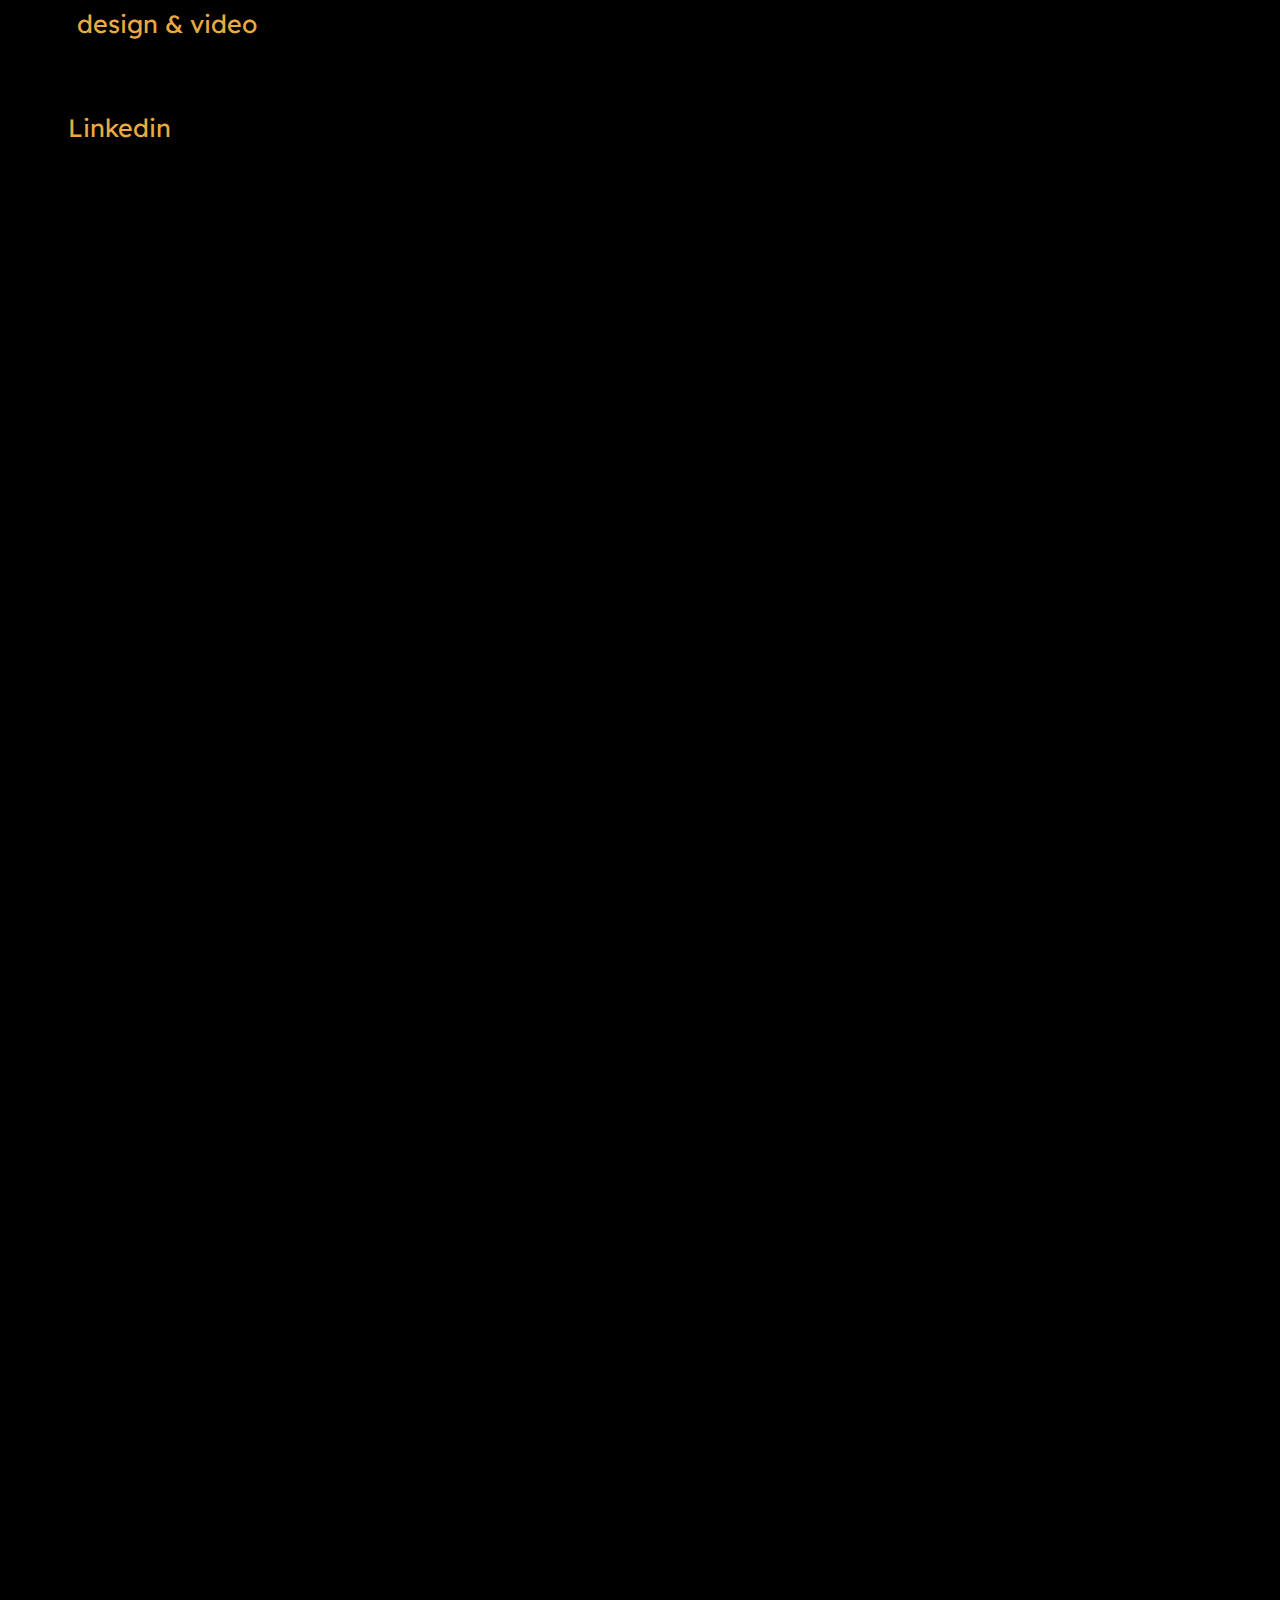
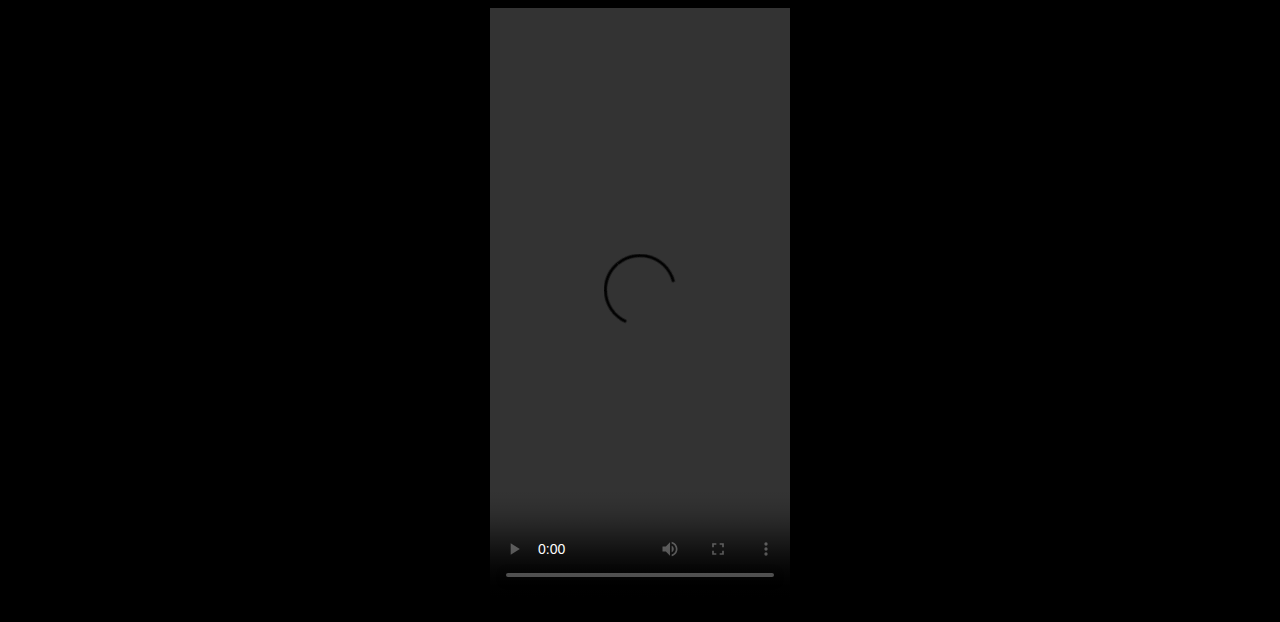
==== video.html @ 550400b4 "final" ====
<!DOCTYPE html>
<html lang="en">
<head>
    <meta charset="UTF-8">
    <meta name="viewport" content="width=device-width, initial-scale=1.0">
    <link rel="stylesheet" href="styles.css">
    <title>Document</title>
</head>
<body>
    <header>
        <div>
            <a href="index.html" id="design">design</a><span> & </span><a href="video.html">video</a>
        </div>
        <a class="linkedin" href="https://www.linkedin.com/in/laura-castro-961a13174/">Linkedin</a>
        <video autoplay muted loop playsinline>
            <source src="soruces/Portada Portafolio sin textos.mp4" type="video/mp4">
        </video> 
    </header>
    <main>
        <video class="gdbanner" autoplay muted loop playsinline>
            <source src="soruces/bannerVideoediting.mp4" type="video/mp4">
        </video>
        <section class="video">
            <iframe src="https://www.youtube.com/embed/7BdbnSJhuBg?si=n3VgtvkNIWjyhDVb" title="YouTube video player" frameborder="0" allow="accelerometer; autoplay; clipboard-write; encrypted-media; gyroscope; picture-in-picture; web-share" allowfullscreen></iframe>
        </section>
        <section class="video">
            <iframe src="https://www.youtube.com/embed/POx5nY7AL_E?si=mG8f6djGOvpXub7J" title="YouTube video player" frameborder="0" allow="accelerometer; autoplay; clipboard-write; encrypted-media; gyroscope; picture-in-picture; web-share" allowfullscreen></iframe>
        </section>
        <section class="video">
            <video controls>
                <source src="soruces/miss.mp4" type="video/mp4">
            </video>
         </section>
    </main>
    <script src="js.js"></script>
</body>
</html>
---- styles.css ----
@import url('https://fonts.googleapis.com/css2?family=DM+Sans:ital,wght@0,100;0,200;0,300;0,400;0,500;0,600;0,700;0,800;0,900;0,1000;1,100;1,200;1,300;1,400;1,500;1,600;1,700;1,800;1,900;1,1000&family=Lexend:wght@100;200;300;400;500;600;700;800;900&family=Nanum+Gothic:wght@400;700;800&family=Open+Sans:ital,wght@0,300;0,400;0,500;0,600;0,700;0,800;1,300;1,400;1,500;1,600;1,700;1,800&display=swap');

*{
    padding: 0;
    margin: 0;
    box-sizing: border-box;
}

body{
    background-color: black;
}

header{
    width: 100%;
    position: relative;
}

header video{
    width: 100%;
}

header div{
    position: absolute;
    top: 5%;
    left: 6%;
    color: #eba941;
    font-size: 25px;
    font-family: 'Lexend', sans-serif;

}

header div a{
    color: #eba941;
    text-decoration: none;
    font-family: 'Lexend', sans-serif;
    z-index: 1;
    position: relative;
}

.linkedin{
    font-size: 25px;
    color: #eba941;
    text-decoration: none;
    font-family: 'Lexend', sans-serif;
    position: absolute;
    z-index: 2;
    bottom: 7%;
    left: 5.3%;
}

.linkedin:hover{
   text-decoration: underline;
}

header div a:hover{
    text-decoration:underline;
}

.gdbanner{
    width: 100%;
    margin-top: -6px;
}


/* festime */
.festime{
    background-color: #323232;
    margin-top: -5px;
    position: relative;
}
.festime img{
    width: 100%;
}

.festime video{
    position: absolute;
    width: 36%;
    top: 19.2%;
    left: 3.4%;
    
}

.eterna img{
    width: 100%;
}

.planifica img{
    width: 100%;
}

.planifica{
    margin-top: -6px;
}

.embarazo{
    margin-top: -6px;
}

.embarazo img{
    width: 100%;
}

.lori{
    margin-top: -6px;
}

.lori img{
    width: 100%;
}

.congreso{
    margin-top: -6px;
    position: relative;
}

.congreso video{
    position: absolute;
    width: 100%;
    top: 13.0%;
}

.congreso img{
    width: 100%;
}

/* ******************************* video ******************************* */

.video{
    display: flex;
    height:40rem;
    padding: 2% 10%;
    justify-content: center;
}

iframe{
 width: 60%;
 height: 100%;
}
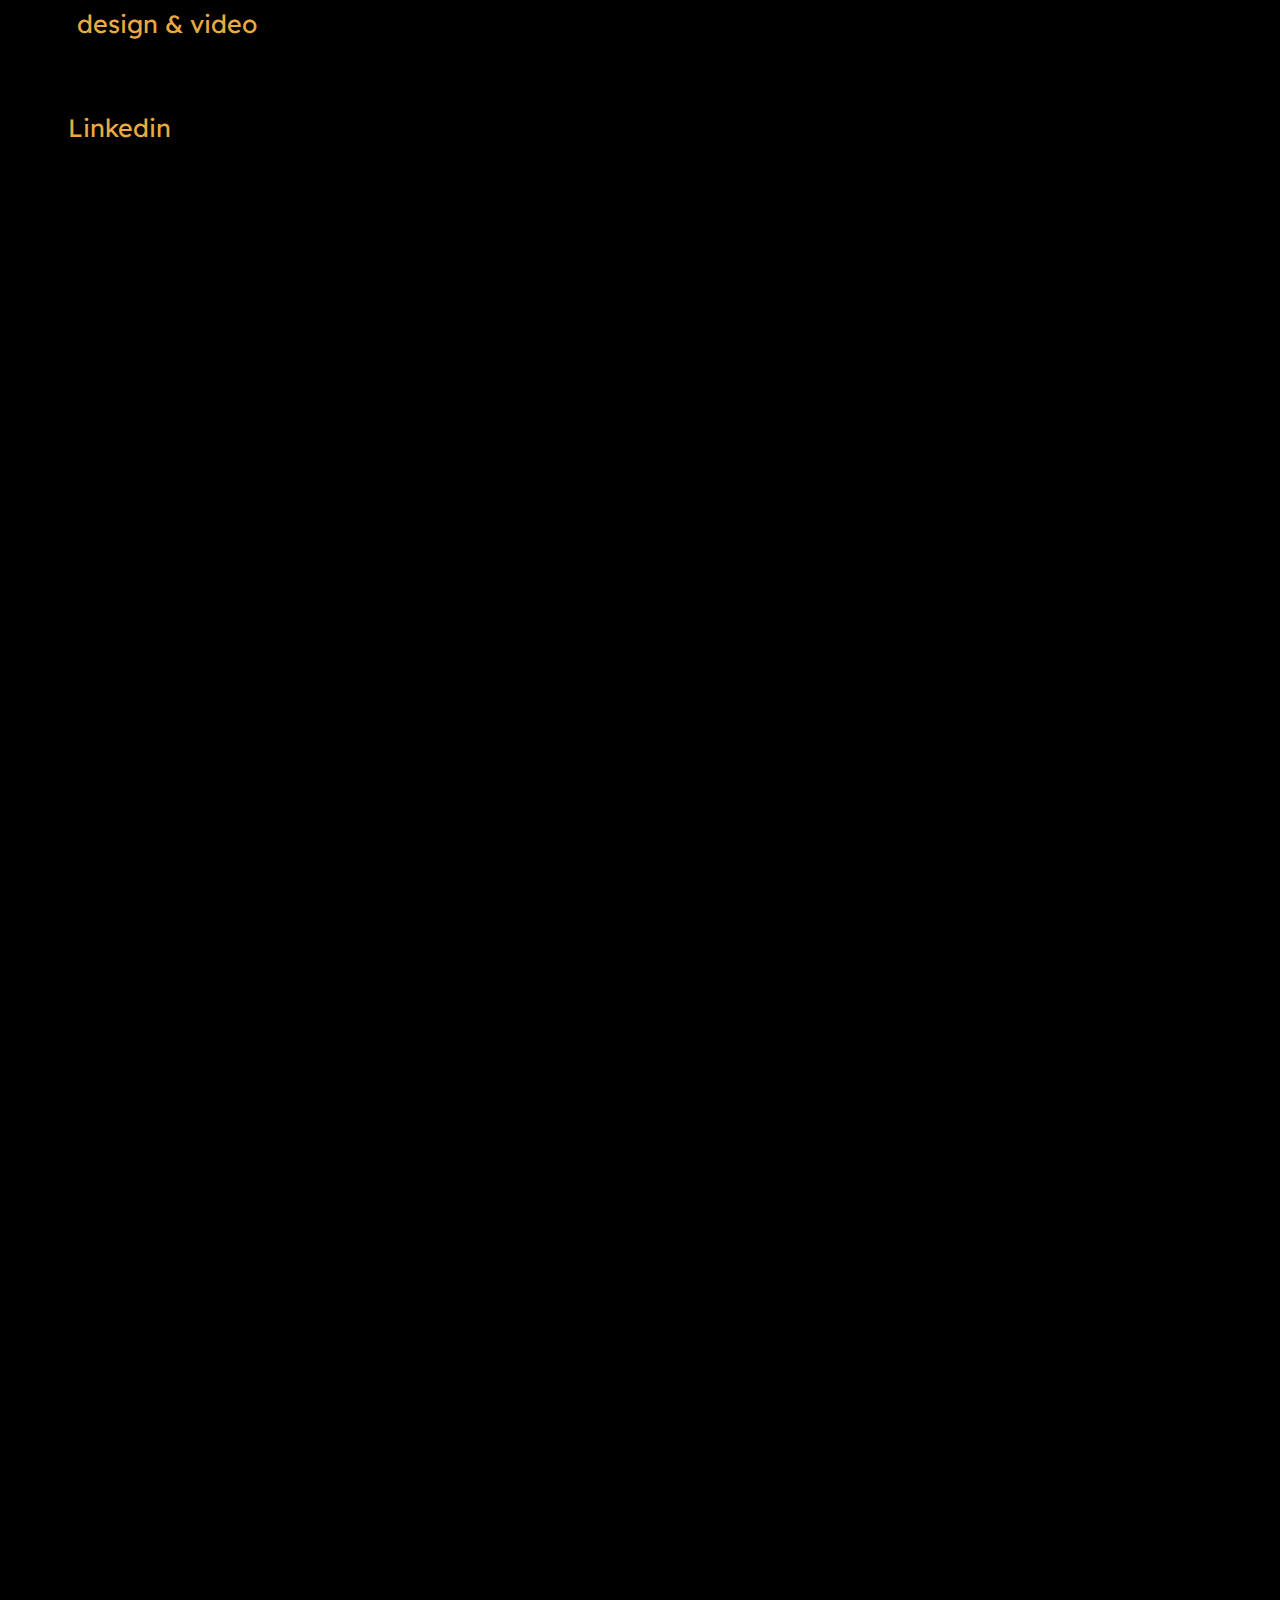
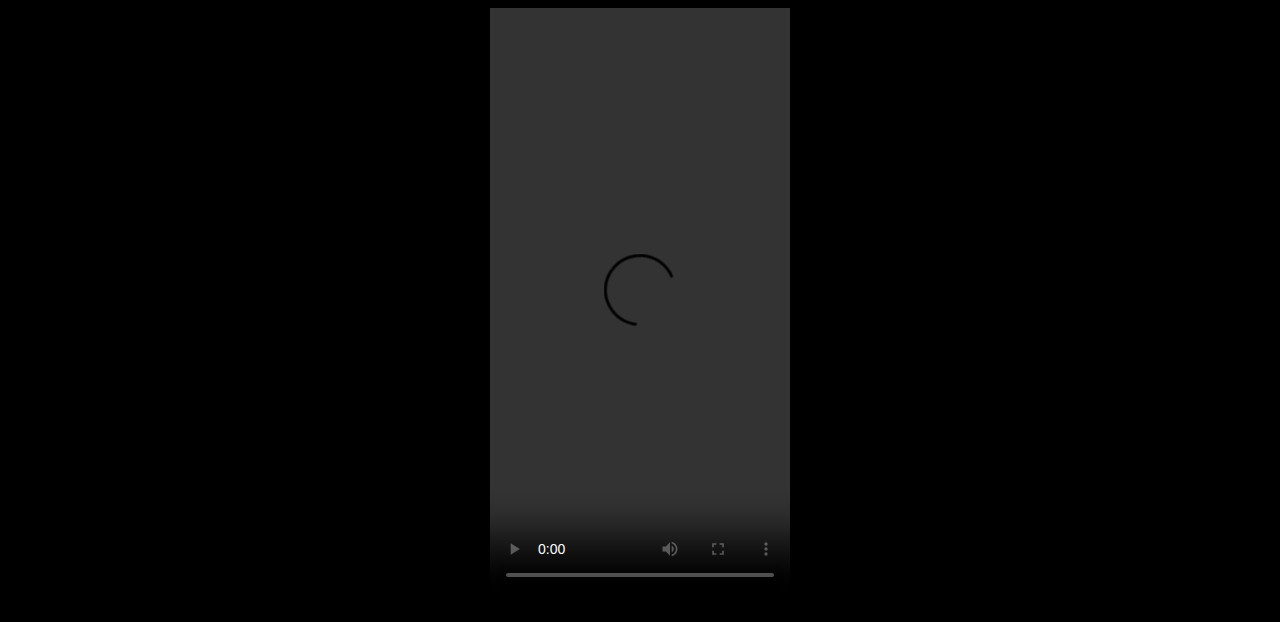
==== commit 1881472c: "go" ====
--- a/video.html
+++ b/video.html
@@ -4,6 +4,7 @@
     <meta charset="UTF-8">
     <meta name="viewport" content="width=device-width, initial-scale=1.0">
     <link rel="stylesheet" href="styles.css">
+    <link rel="stylesheet" href="video.css">
     <title>Document</title>
 </head>
 <body>
--- a/video.css
+++ b/video.css
@@ -0,0 +1,11 @@
+.video{
+    display: flex;
+    height:40rem;
+    padding: 2% 10%;
+    justify-content: center;
+}
+
+iframe{
+ width: 60%;
+ height: 100%;
+}
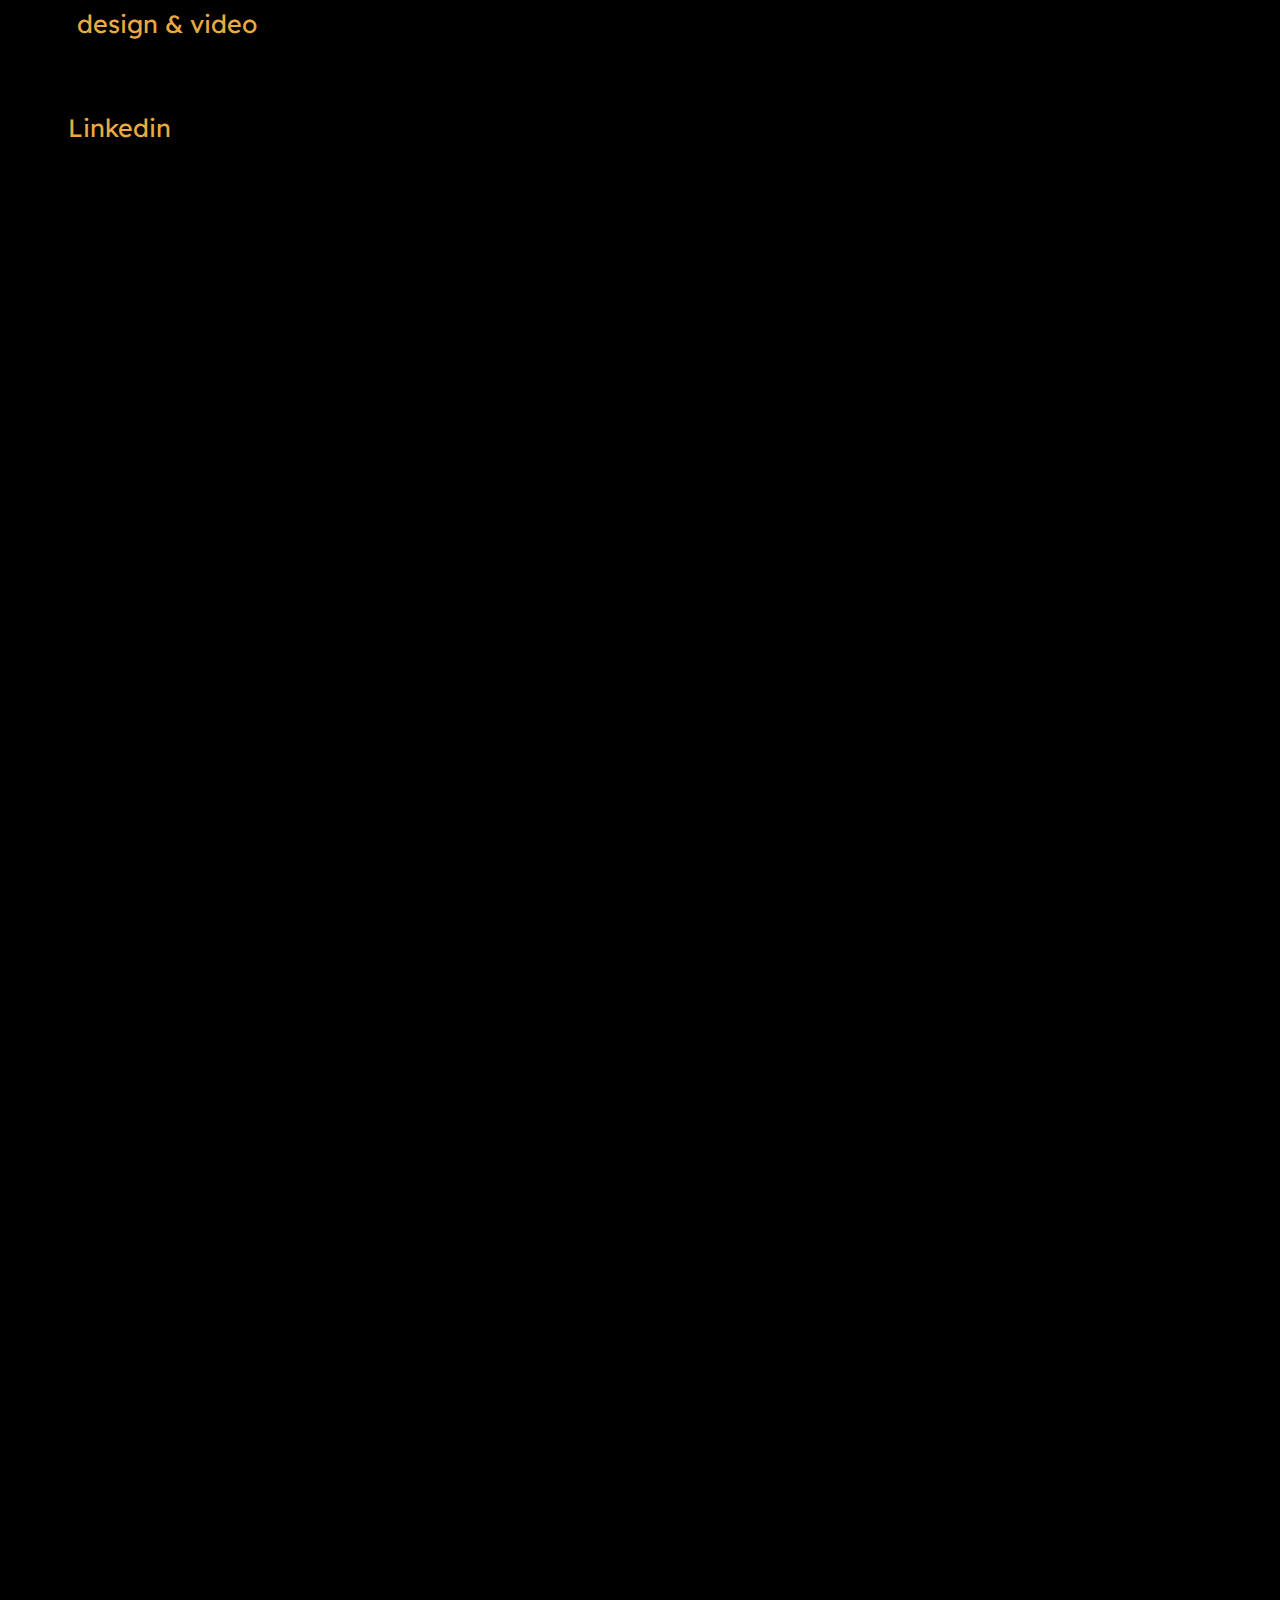
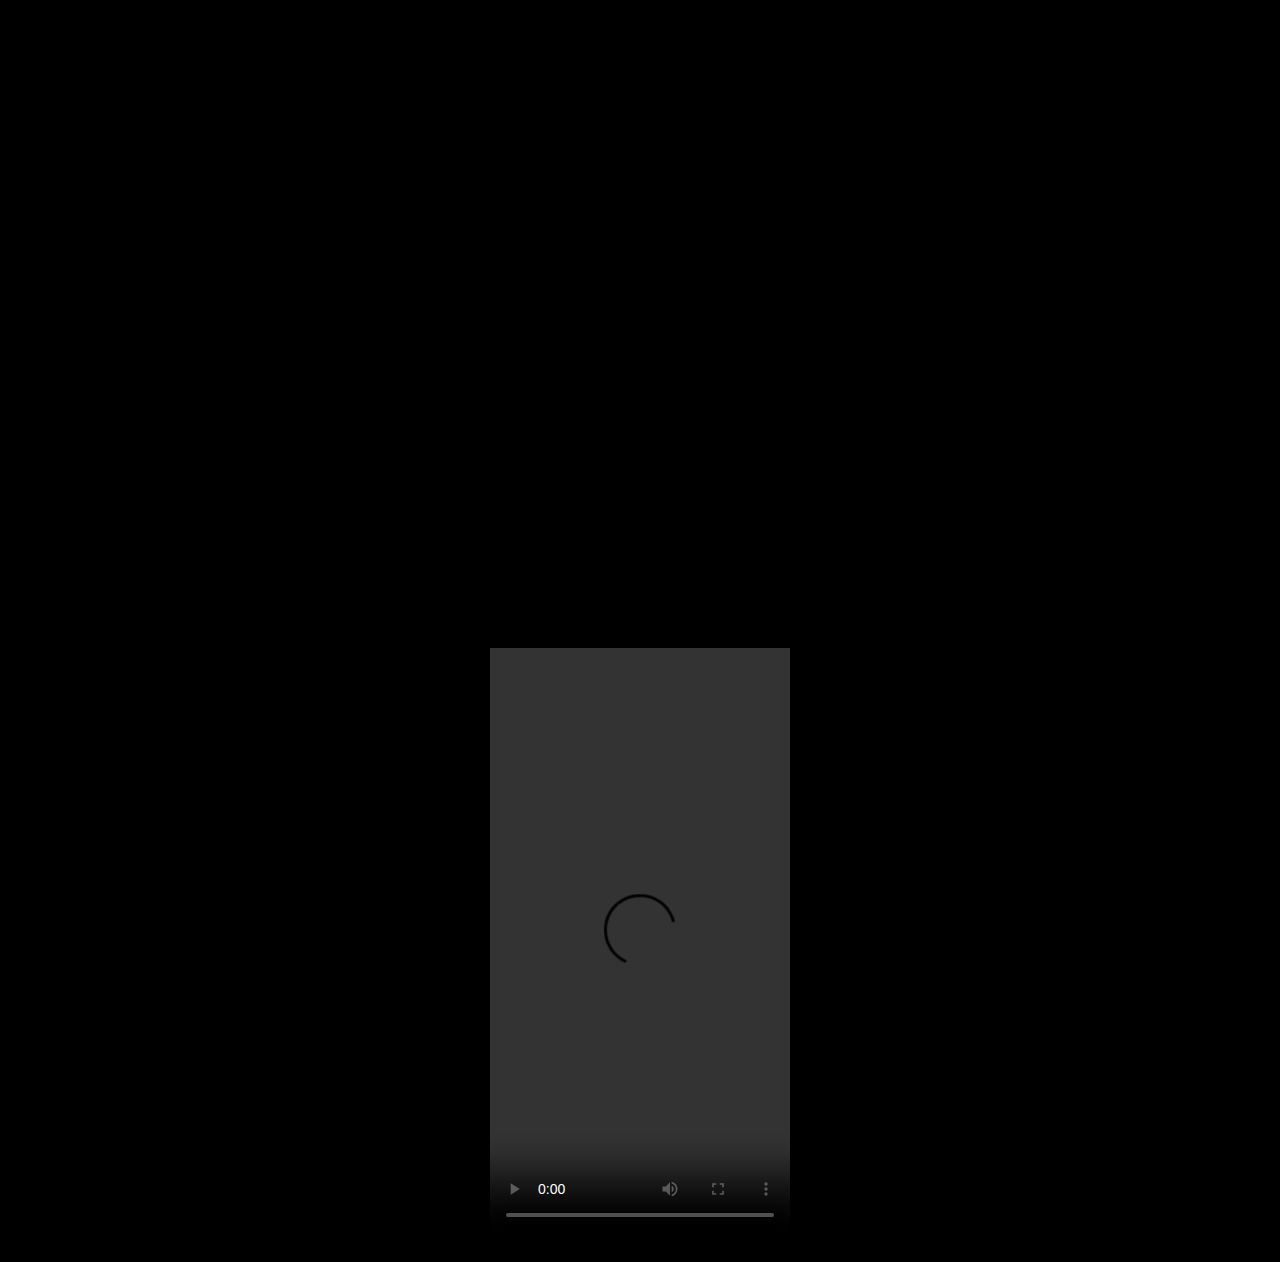
==== commit 68ea72b5: "final" ====
--- a/video.html
+++ b/video.html
@@ -28,6 +28,9 @@
             <iframe src="https://www.youtube.com/embed/POx5nY7AL_E?si=mG8f6djGOvpXub7J" title="YouTube video player" frameborder="0" allow="accelerometer; autoplay; clipboard-write; encrypted-media; gyroscope; picture-in-picture; web-share" allowfullscreen></iframe>
         </section>
         <section class="video">
+            <iframe src="https://www.youtube.com/embed/oo862phRd88?si=QzNuCCHEyZV56h2Y" title="YouTube video player" frameborder="0" allow="accelerometer; autoplay; clipboard-write; encrypted-media; gyroscope; picture-in-picture; web-share" allowfullscreen></iframe>
+        </section>
+        <section class="video">
             <video controls>
                 <source src="soruces/miss.mp4" type="video/mp4">
             </video>
--- a/styles.css
+++ b/styles.css
@@ -125,15 +125,4 @@
 
 /* ******************************* video ******************************* */
 
-.video{
-    display: flex;
-    height:40rem;
-    padding: 2% 10%;
-    justify-content: center;
-}
 
-iframe{
- width: 60%;
- height: 100%;
-}
-
--- a/video.css
+++ b/video.css
@@ -9,3 +9,5 @@
  width: 60%;
  height: 100%;
 }
+
+
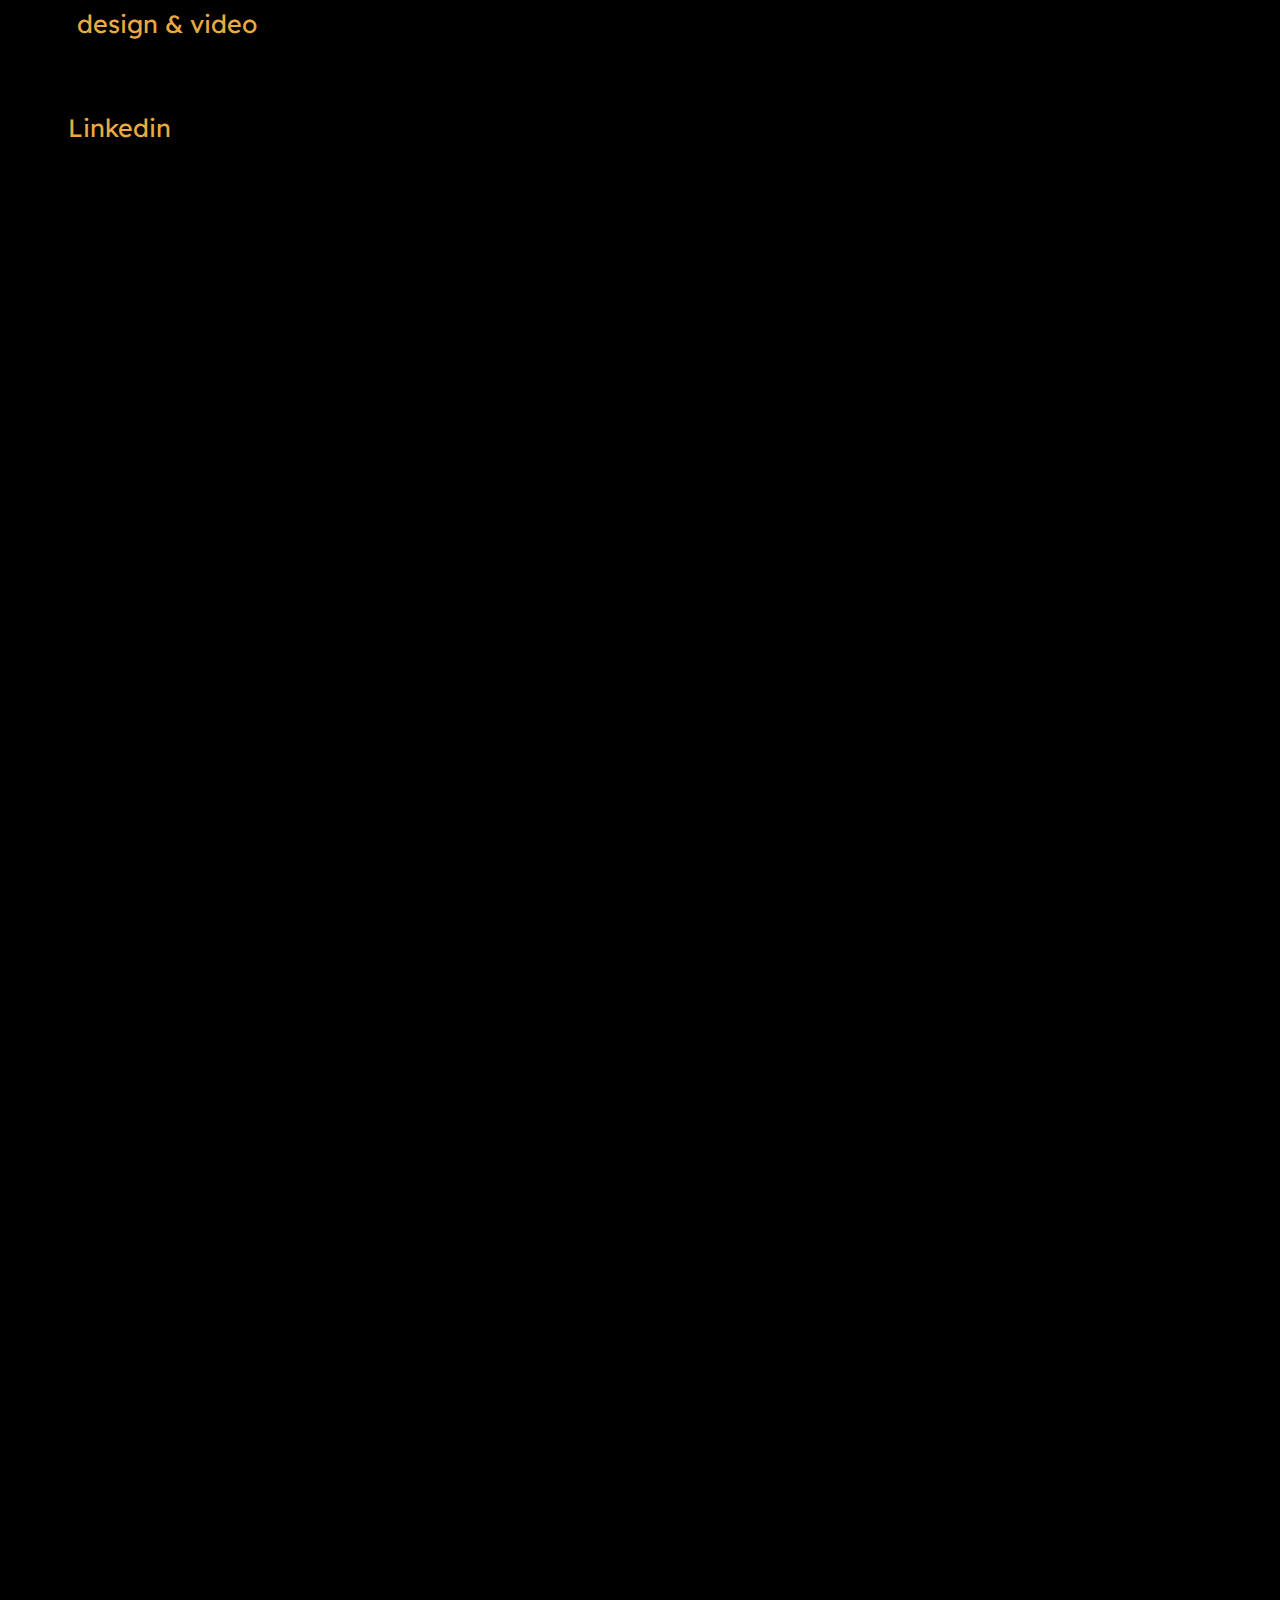
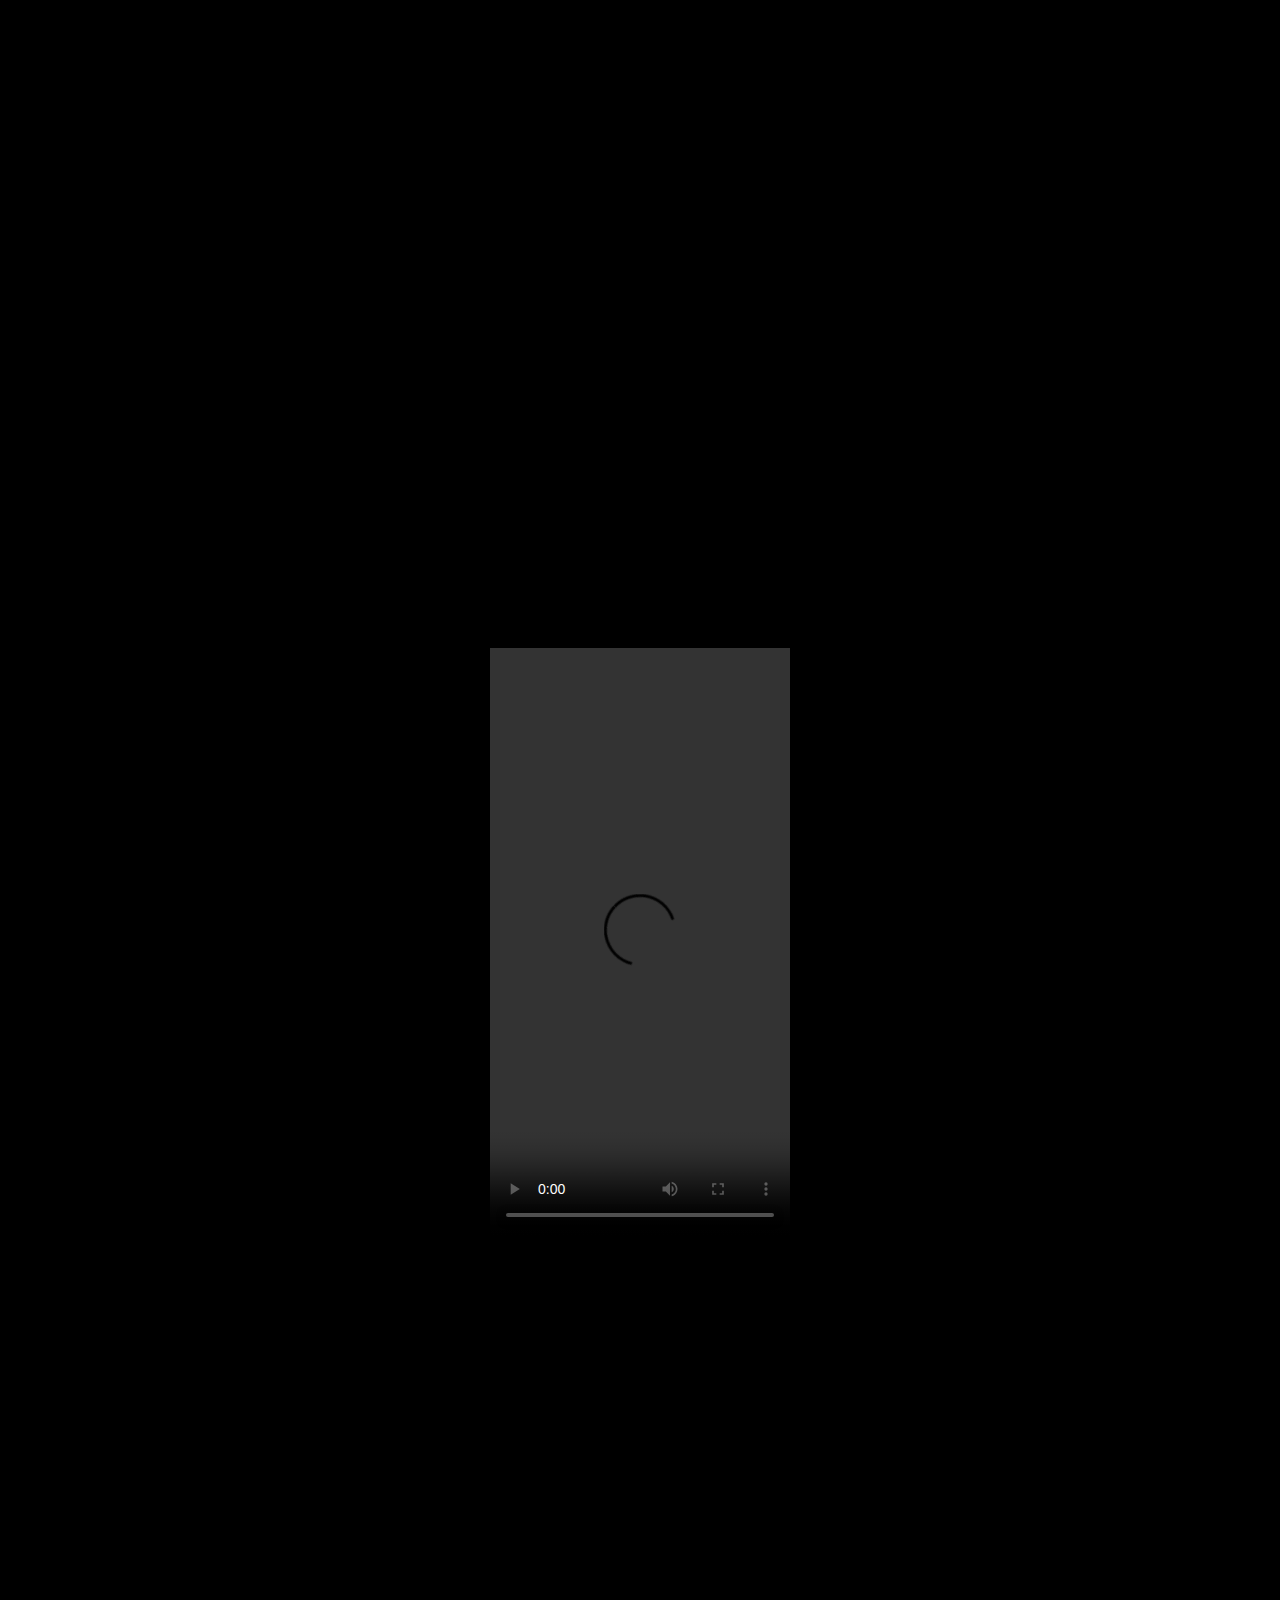
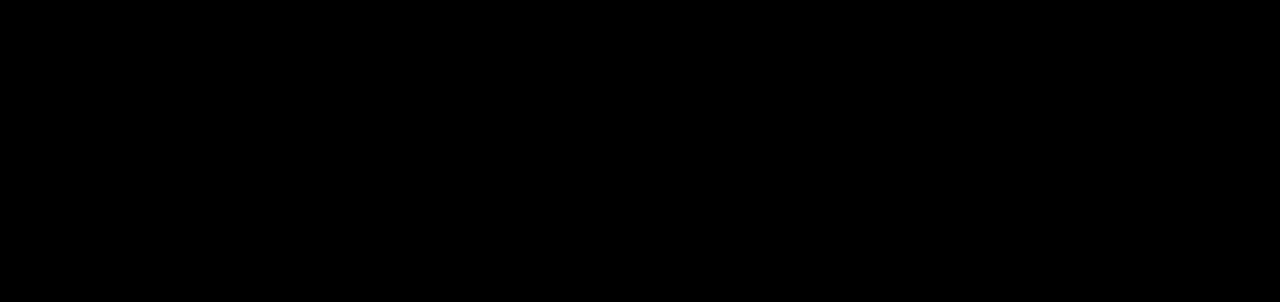
==== commit 78ece28c: "puls video" ====
--- a/video.html
+++ b/video.html
@@ -35,6 +35,9 @@
                 <source src="soruces/miss.mp4" type="video/mp4">
             </video>
          </section>
+         <section class="video">
+            <iframe src="https://www.youtube.com/embed/5rn6cCw7t0o?si=Q-5I59SfzG9FGotl" title="YouTube video player" frameborder="0" allow="accelerometer; autoplay; clipboard-write; encrypted-media; gyroscope; picture-in-picture; web-share" allowfullscreen></iframe>
+        </section>
     </main>
     <script src="js.js"></script>
 </body>
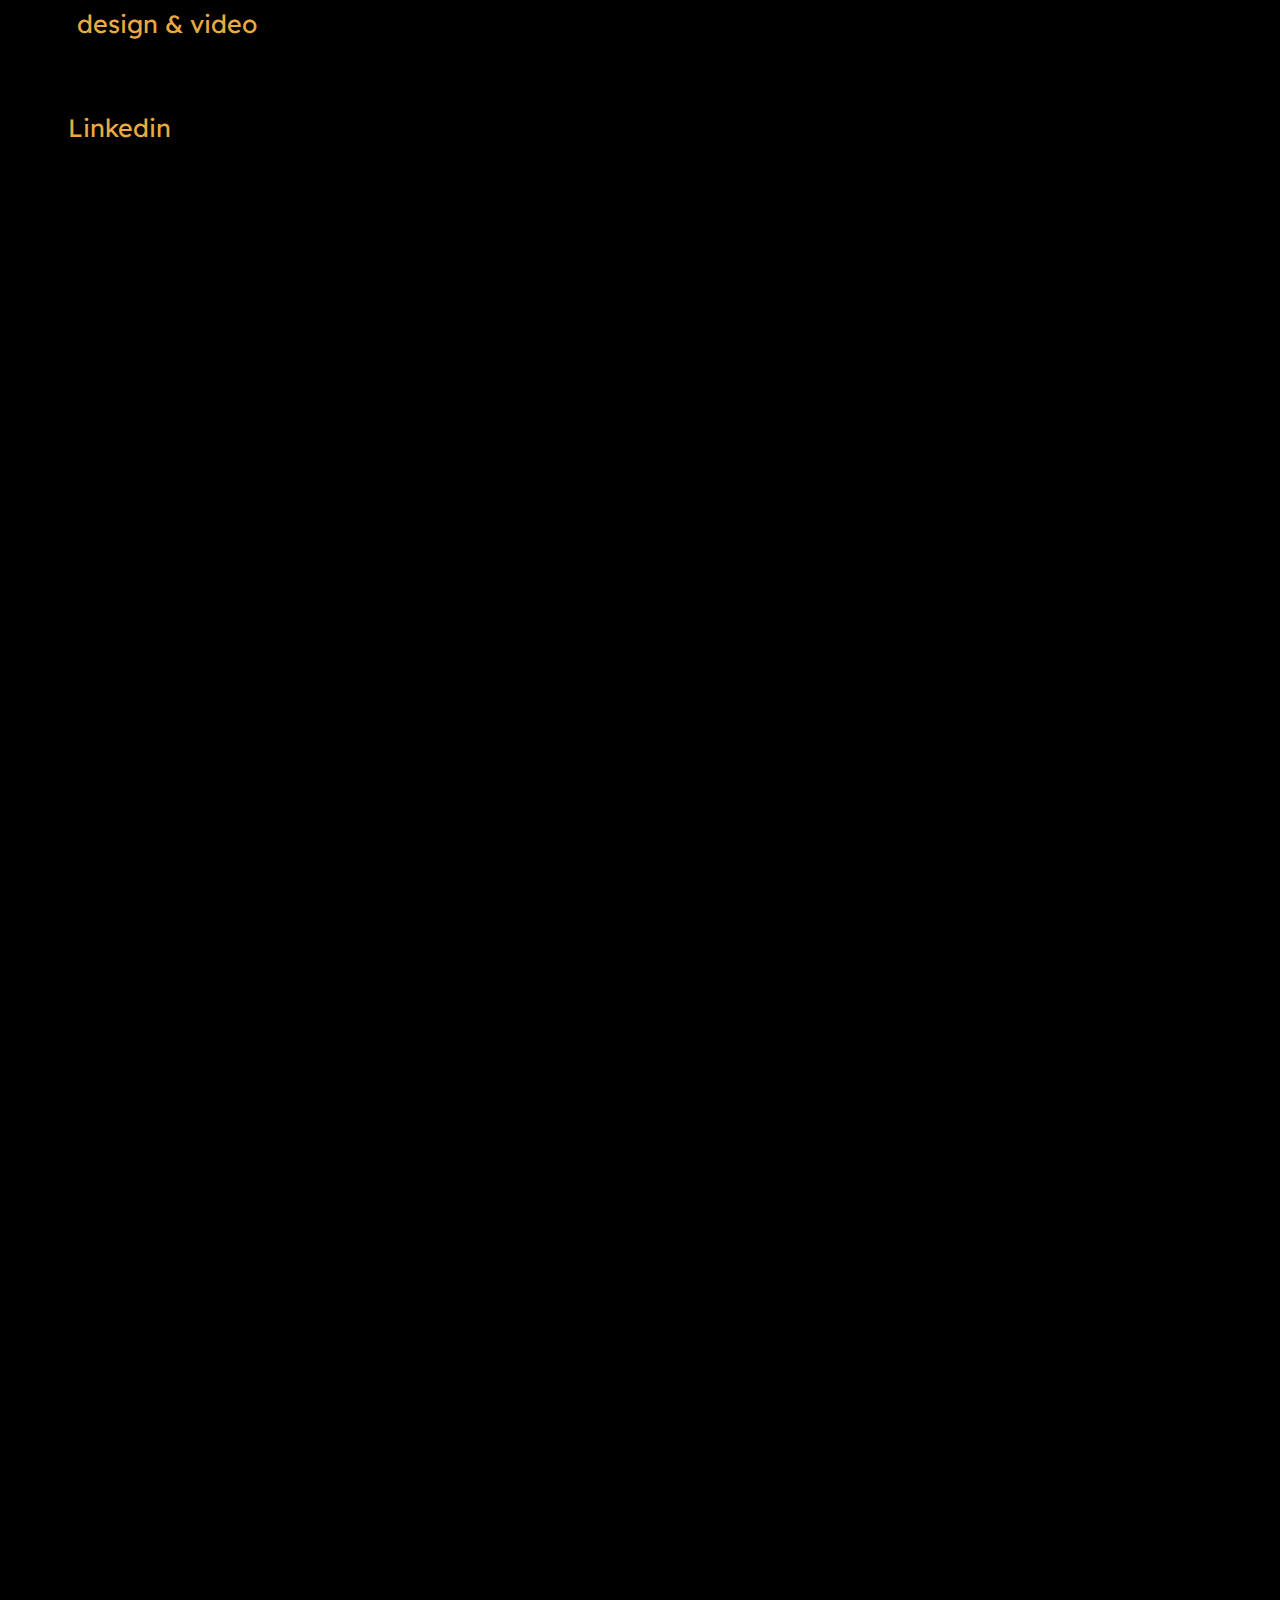
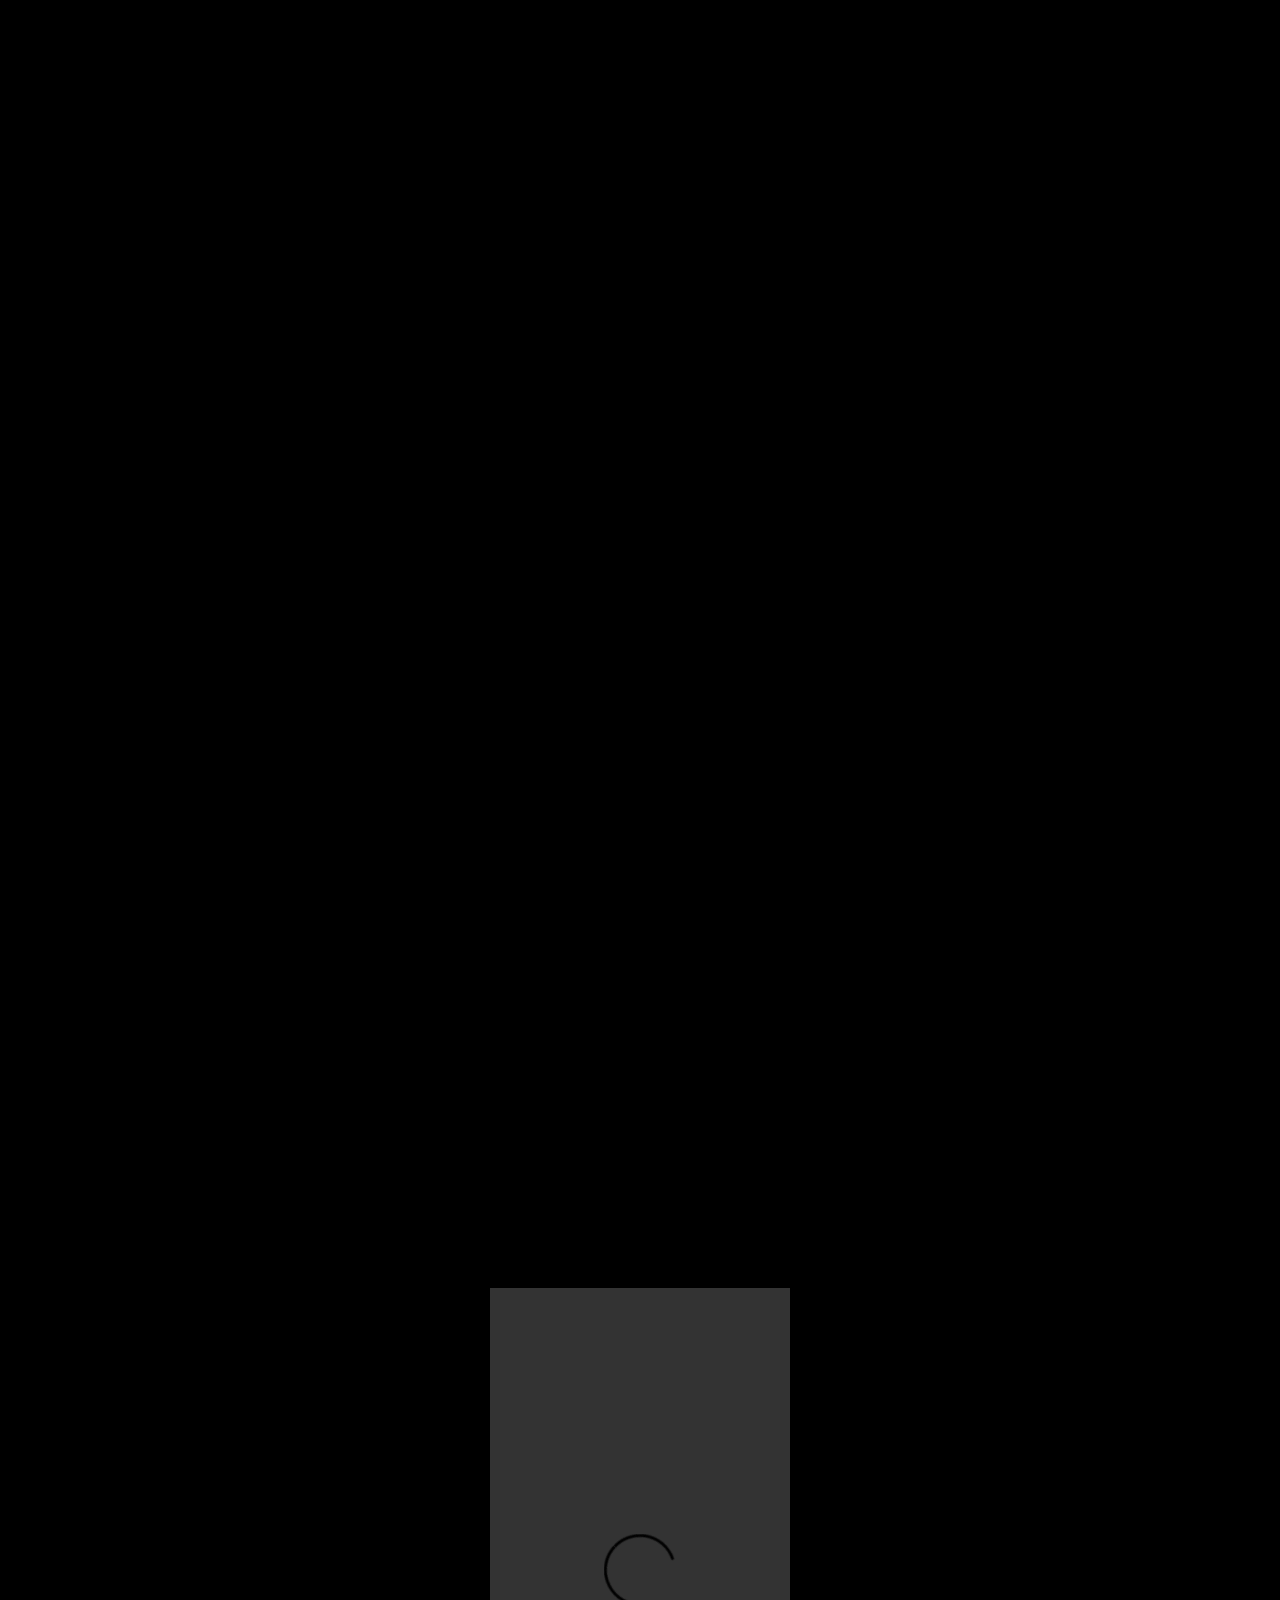
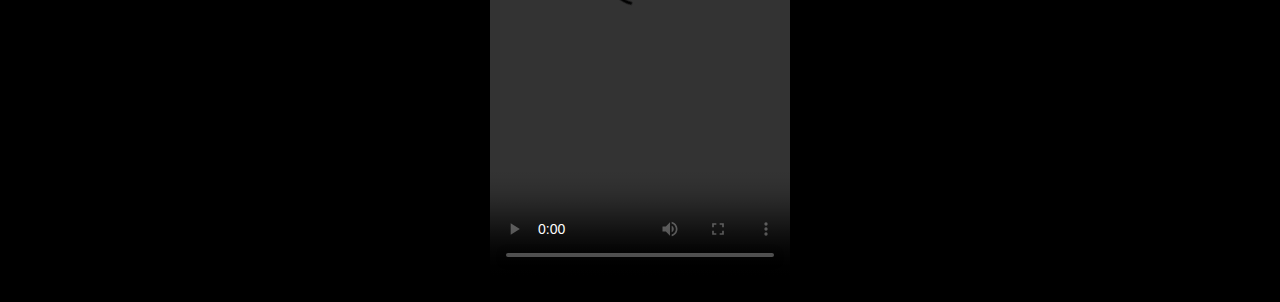
==== commit 299c11e6: "go" ====
--- a/video.html
+++ b/video.html
@@ -31,13 +31,13 @@
             <iframe src="https://www.youtube.com/embed/oo862phRd88?si=QzNuCCHEyZV56h2Y" title="YouTube video player" frameborder="0" allow="accelerometer; autoplay; clipboard-write; encrypted-media; gyroscope; picture-in-picture; web-share" allowfullscreen></iframe>
         </section>
         <section class="video">
+            <iframe src="https://www.youtube.com/embed/5rn6cCw7t0o?si=Q-5I59SfzG9FGotl" title="YouTube video player" frameborder="0" allow="accelerometer; autoplay; clipboard-write; encrypted-media; gyroscope; picture-in-picture; web-share" allowfullscreen></iframe>
+        </section>
+        <section class="video">
             <video controls>
                 <source src="soruces/miss.mp4" type="video/mp4">
             </video>
          </section>
-         <section class="video">
-            <iframe src="https://www.youtube.com/embed/5rn6cCw7t0o?si=Q-5I59SfzG9FGotl" title="YouTube video player" frameborder="0" allow="accelerometer; autoplay; clipboard-write; encrypted-media; gyroscope; picture-in-picture; web-share" allowfullscreen></iframe>
-        </section>
     </main>
     <script src="js.js"></script>
 </body>
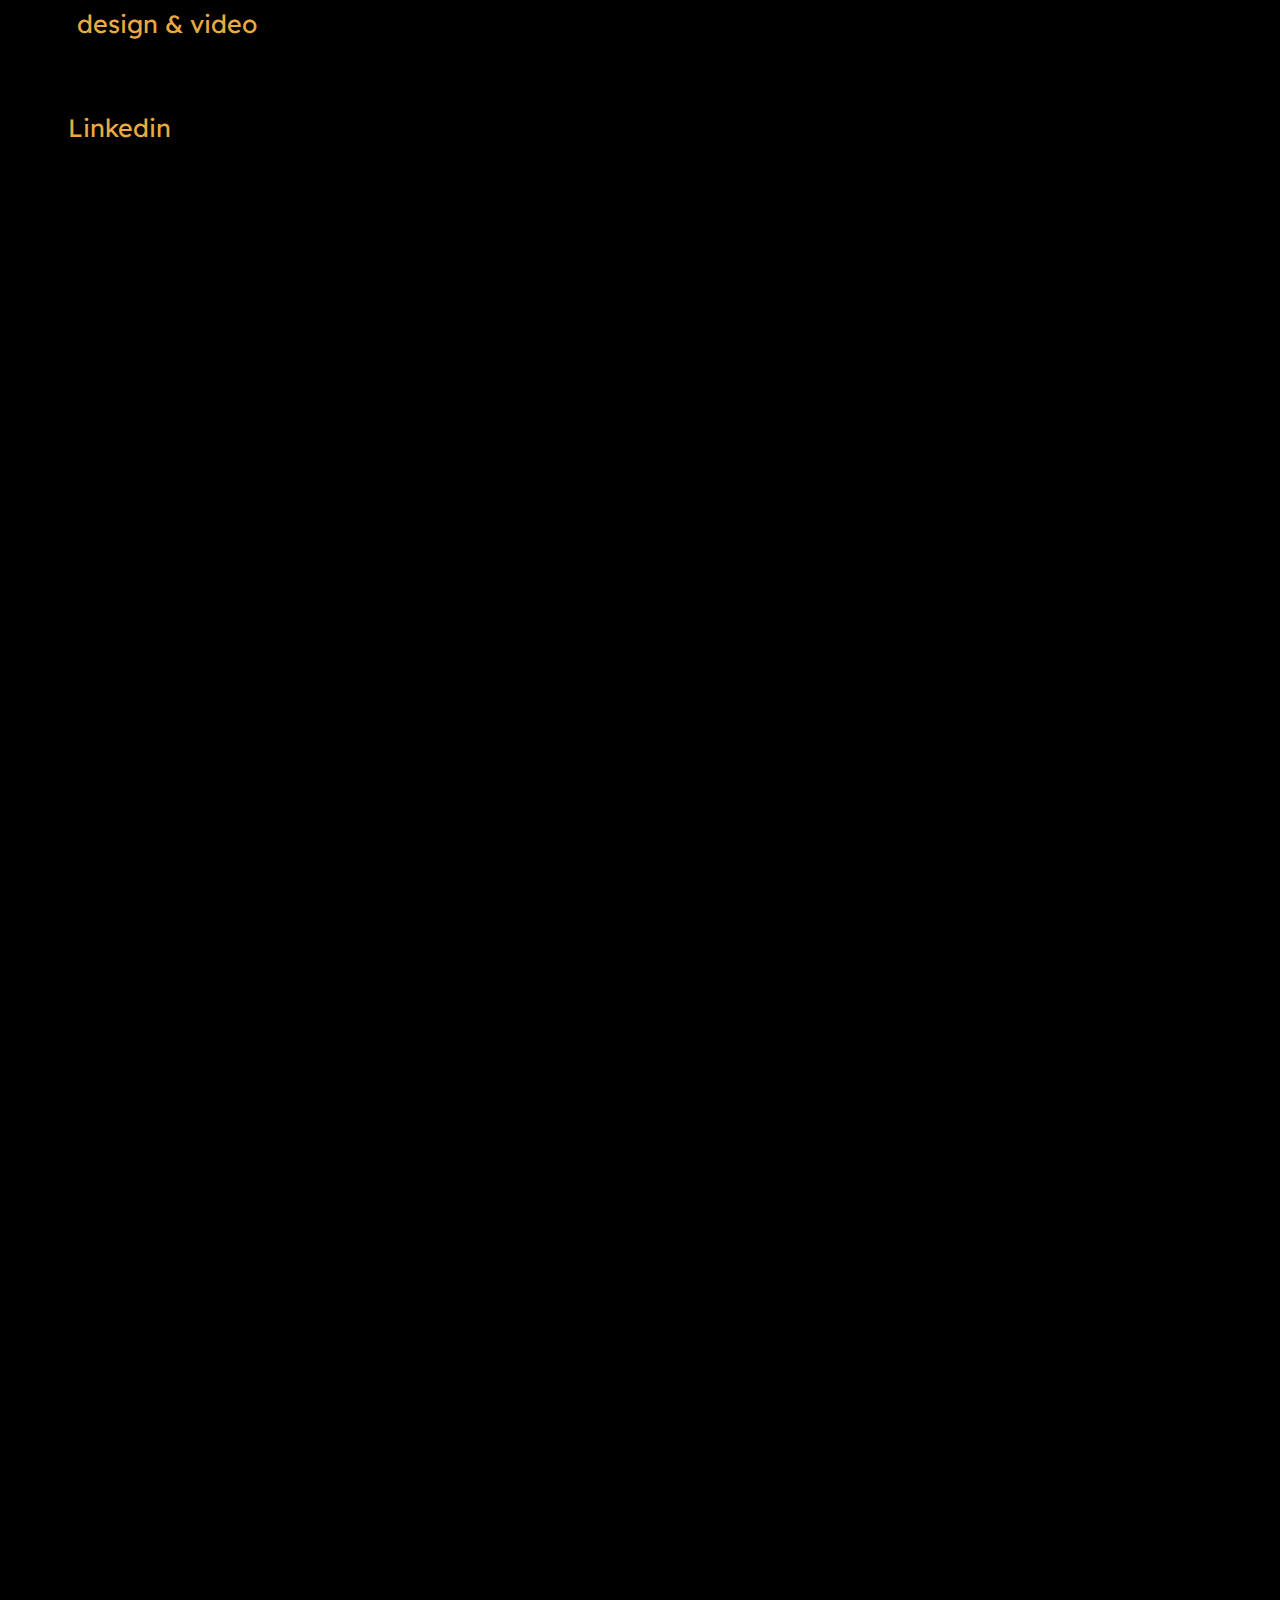
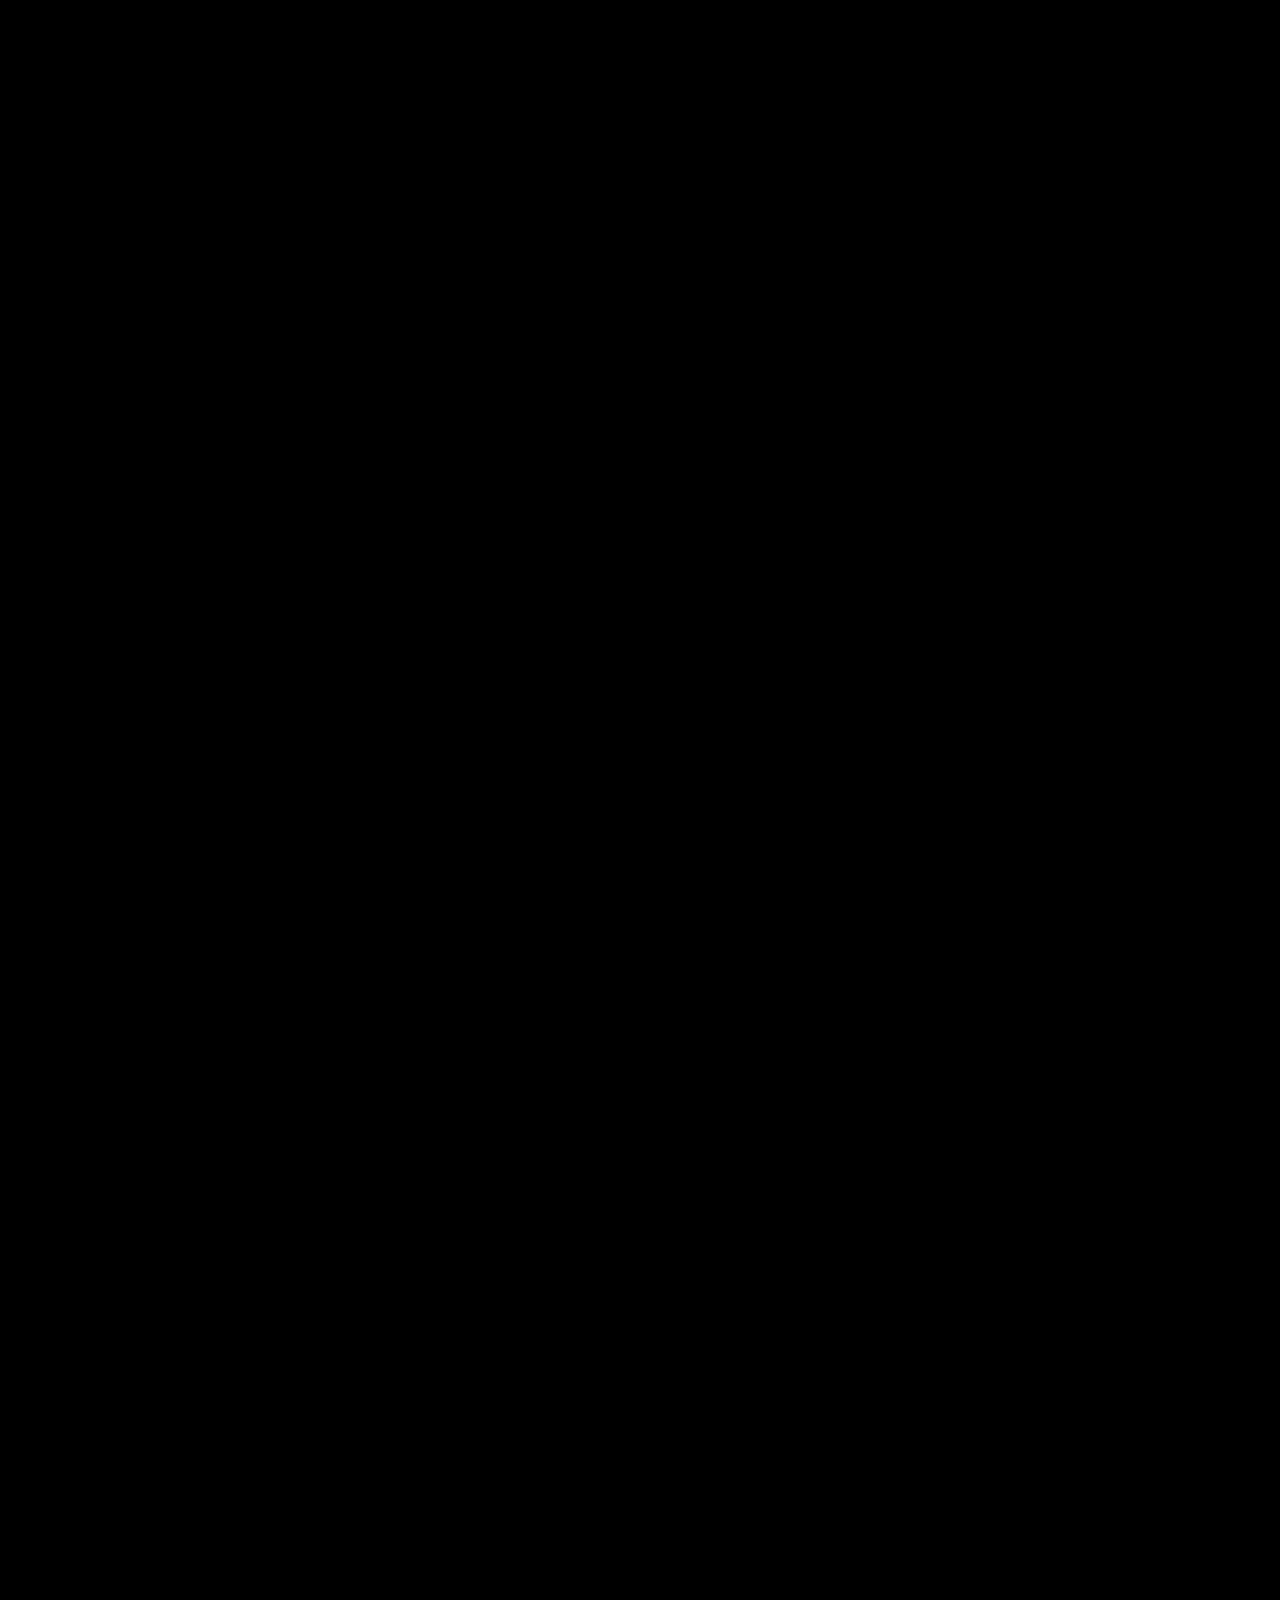
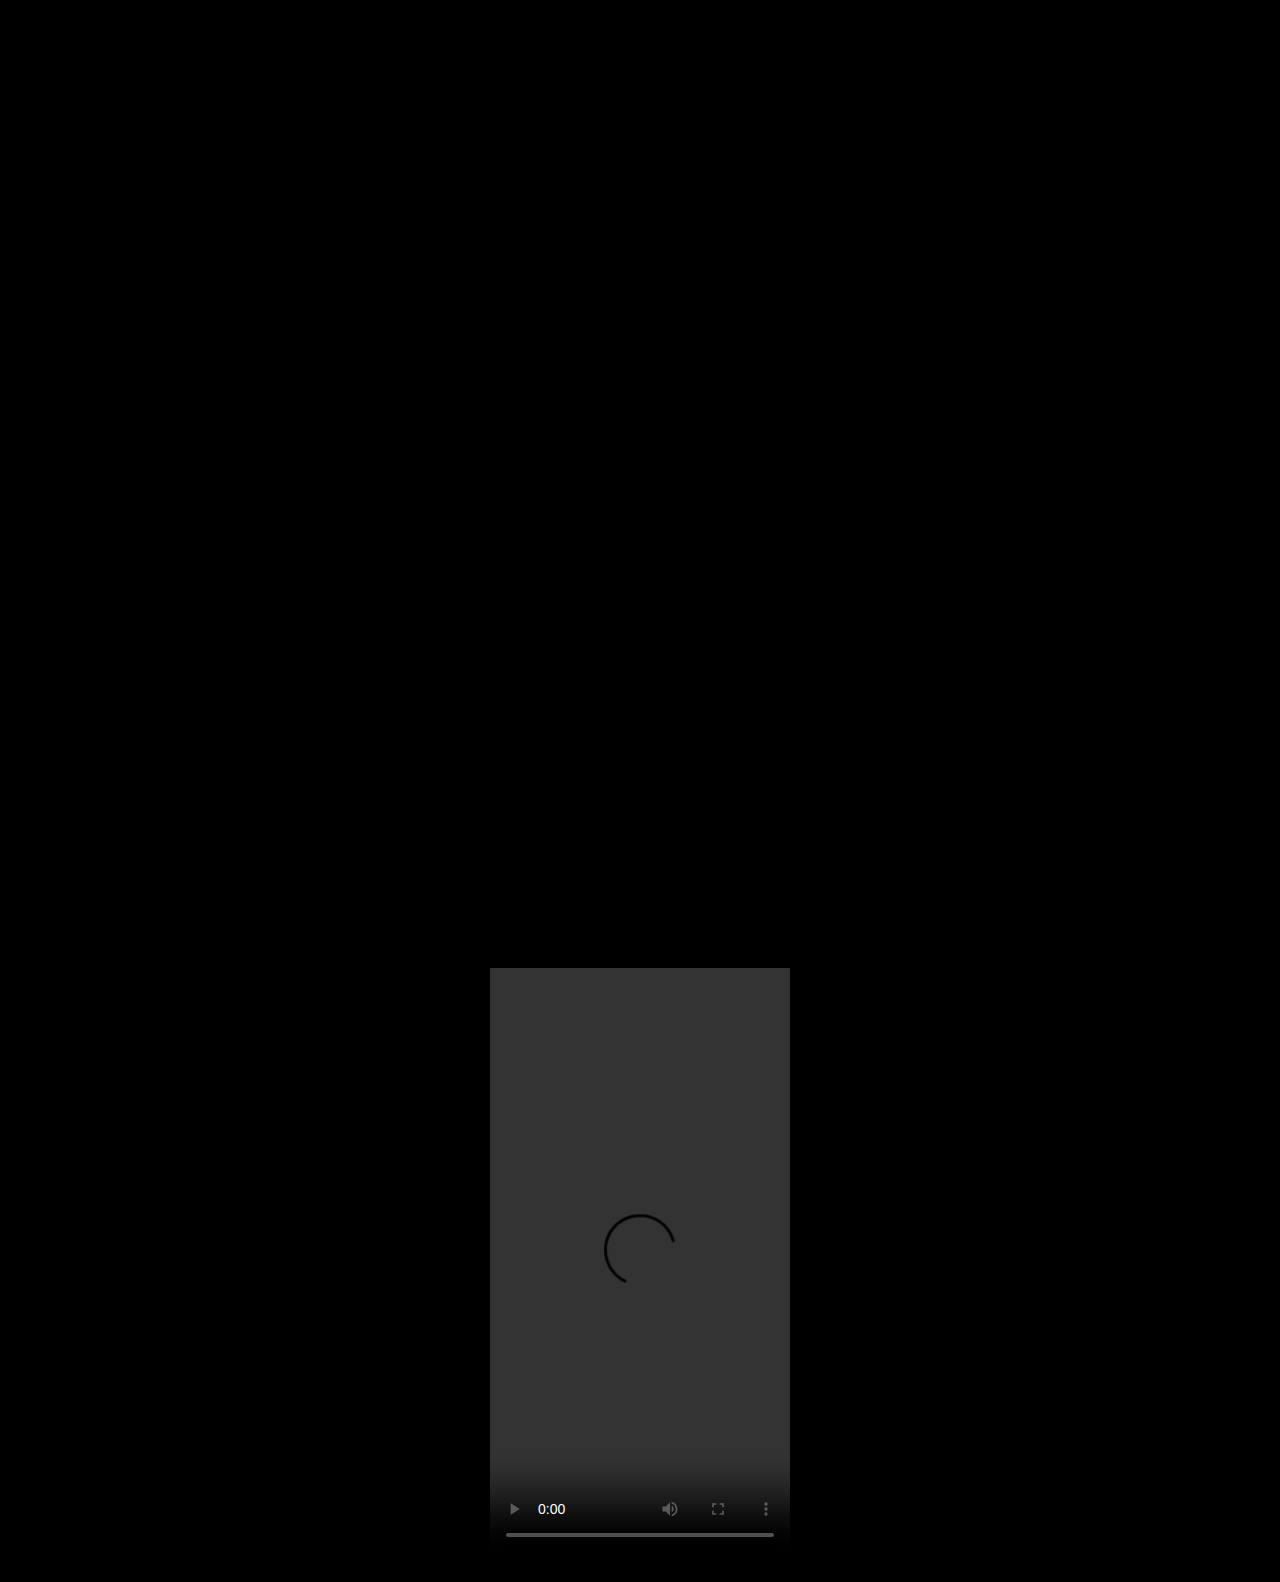
==== commit 3992c2f1: "new videos" ====
--- a/video.html
+++ b/video.html
@@ -34,6 +34,12 @@
             <iframe src="https://www.youtube.com/embed/5rn6cCw7t0o?si=Q-5I59SfzG9FGotl" title="YouTube video player" frameborder="0" allow="accelerometer; autoplay; clipboard-write; encrypted-media; gyroscope; picture-in-picture; web-share" allowfullscreen></iframe>
         </section>
         <section class="video">
+            <iframe src="https://www.youtube.com/embed/o9IQa_iuNH4?si=QNbFK2yGZGa0tr55"  title="YouTube video player" frameborder="0" allow="accelerometer; autoplay; clipboard-write; encrypted-media; gyroscope; picture-in-picture; web-share" allowfullscreen></iframe>
+        </section>
+        <section class="video">
+            <iframe src="https://www.youtube.com/embed/ioPzxs4etSQ?si=G-zWlt3Aw9Q2yt0F" title="YouTube video player" frameborder="0" allow="accelerometer; autoplay; clipboard-write; encrypted-media; gyroscope; picture-in-picture; web-share" allowfullscreen></iframe>
+        </section>
+        <section class="video">
             <video controls>
                 <source src="soruces/miss.mp4" type="video/mp4">
             </video>
